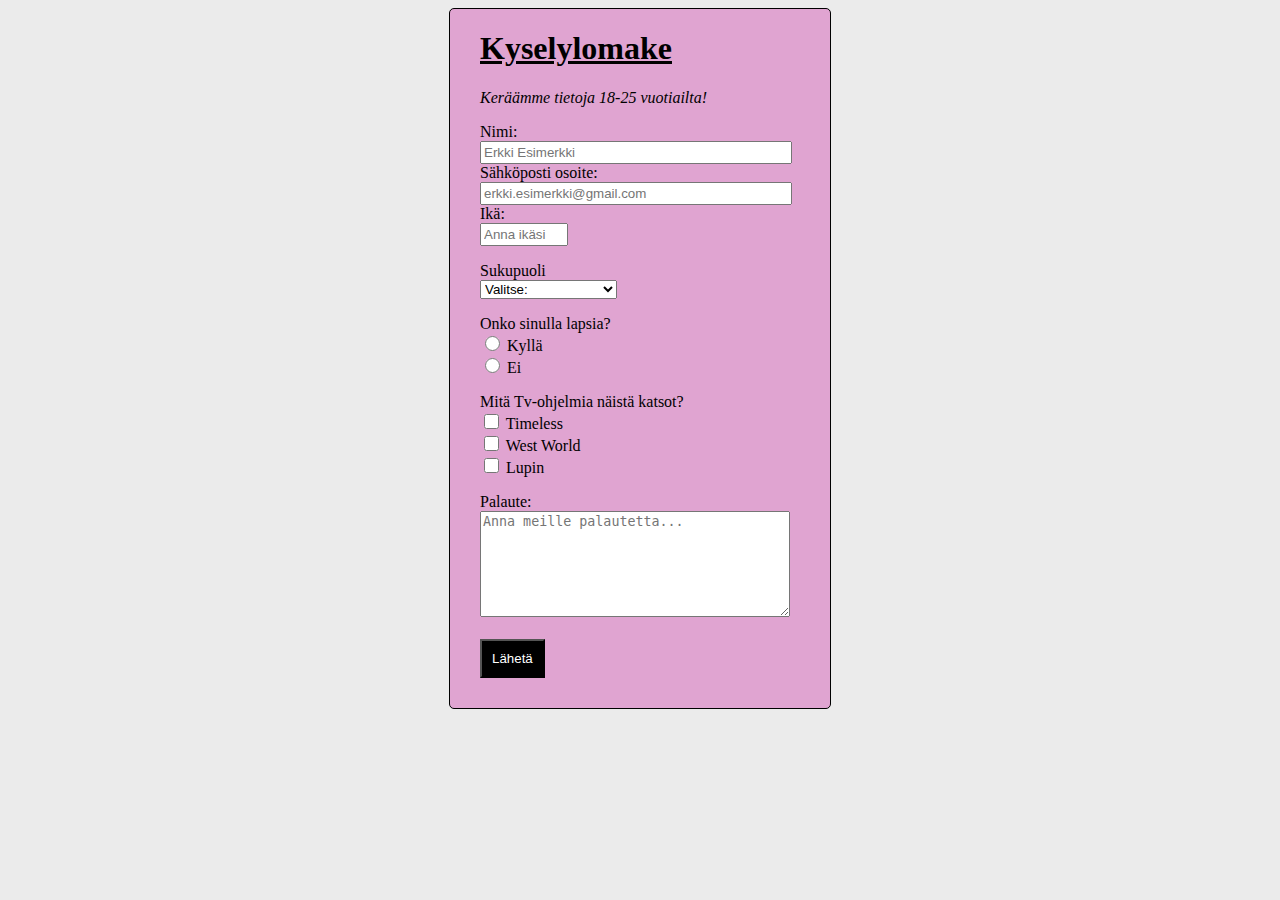
==== Projekti_1B/index.html @ 1e3329ad "Tähän yritin saada alert:ia nimi laatikkoon. Siitä on kopio ohjelmassa.Ohjelma toimii normaalisti." ====
<!DOCTYPE html>
<html lang="en" dir="ltr">
  <head>
    <script type="text/javascript" src="script.js" charset="utf-8"></script>
      <link rel="stylesheet" href="styles.css">
        <meta charset="utf-8">
          <title>Kyselylomake</title>
</head>
<body>
    <div class="center">
      <h1 id="otsikko">Kyselylomake</h1>
      <p id="kuvaus">Keräämme tietoja 18-25 vuotiailta!</p>

<!-- Nimi, ikä ja sähköposti -->
      <form action="index.html" id="kyselylomake" method="post">
        
      <label for="nimisyotto">Nimi:</label><br>
      <input type="text" id="nimi" value="" placeholder="Erkki Esimerkki" required><br>
      <div id="joslyhyt"></div>

      <label for="emailsyotto">Sähköposti osoite:</label><br>
      <input type="email" id="email" value="" placeholder="erkki.esimerkki@gmail.com" required><br>
      <div id="sposti"></div>
      <label for="ikasyotto">Ikä:</label><br>
      <input type="number" min="18" max="25" id="ika" value="" placeholder="Anna ikäsi" required><br>
      <div id="einumero"></div>


    <p>Sukupuoli<br>
      <select id="pudotus" required>
        <option value="" disabled selected>Valitse:</option>
        <option value="Mies">Mies</option>
        <option value="Nainen">Nainen</option>
        <option value="Muu">En halua määritellä</option>
        </select></p>


    <p>Onko sinulla lapsia?<br>
      <input type="radio" id="lapsijoo" name="radio" value="" required>
      <label for="lapsia1">Kyllä</label><br>
        <input type="radio" id="lapsiei" name="radio" value="">
        <label for="lapsia2">Ei</label><br></p>


    <p>Mitä Tv-ohjelmia näistä katsot?<br>
      <input type="checkbox" name="check" id="ohj1" value="" required>
        <label for="kulku1">Timeless</label><br>
        <input type="checkbox" name="check" id="ohj2" value="">
        <label for="kulku2">West World</label><br>
        <input type="checkbox" name="check" id="ohj3" value="">
        <label for="kulku3">Lupin</label><br></p>





    <div class="ppalaute">
      <label for="palaute">Palaute:</label><br>
        <textarea id="palaute" placeholder="Anna meille palautetta..." required></textarea><br><br>
      </div>

    <button type="button" id="laheta" onclick="myFunction()">Lähetä</button><br>
</form>
</div>

<!-- Css tiedostoon pitää muistaa laittaa esim. tooltipillä se et se näyttää vihjeitä miten täyttää noit kenttiä ku hiiri on päällä -->
</body>
</html>
---- Projekti_1B/styles.css ----
body {
background-color:rgba(188,188,188,0.3);
}

h1 {
  font-weight: bold;
  font-family: cursive;
  text-decoration: underline;
}

#kuvaus {
  font-style: italic;
}


.center {
width: 320px;
height: auto;
margin: auto;
border: 1px solid black;
border-radius: 5px;
padding-left: 30px;
padding-right: 30px;
padding-bottom: 30px;
background-color: rgba(200,0,150,0.3);
}

input {
width: 95%;
height: 15px;
padding: 2px;
}

input[type ="number"] {
  width: 25%;
  height: 15px;
  padding:  2px;
}


select {
width: auto;
height: auto;
}

input[type="radio"] {
width: 15px;
height: 15px;
}

input[type="checkbox"] {
width: 15px;
height: 15px;
}

textarea {
width: 95%;
height: 100px;
padding: 2px;
}

button {
width: auto;
height: 30%;
padding: 10px;
color:white;
background-color:black;

}

button:hover {
  background-color: #716A6B;
  cursor:pointer;
}
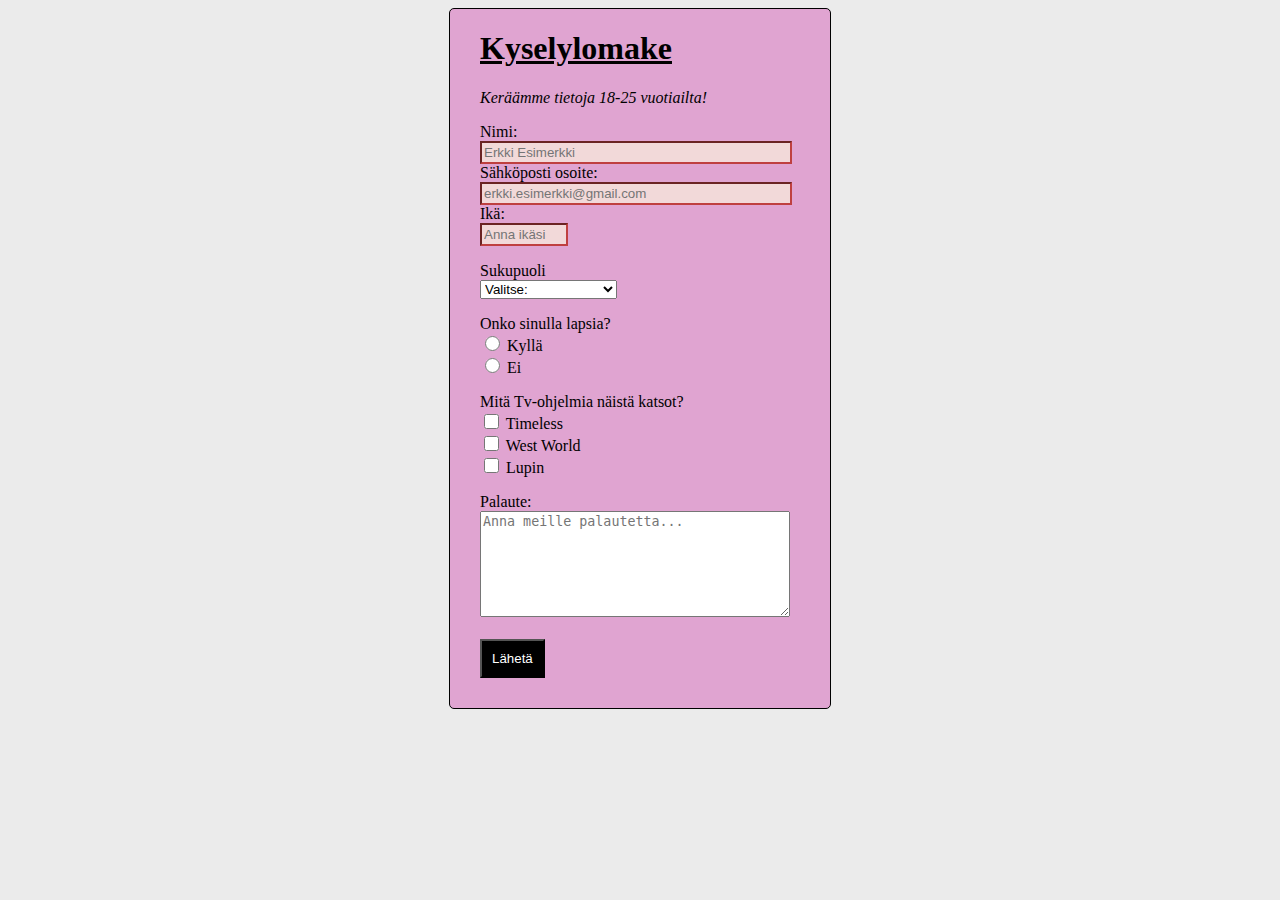
==== commit 6af476d1: "Tein muutoksia HTML:ään/Leevi/8.4.21" ====
--- a/Projekti_1B/index.html
+++ b/Projekti_1B/index.html
@@ -1,8 +1,8 @@
 <!DOCTYPE html>
 <html lang="en" dir="ltr">
   <head>
-    <script type="text/javascript" src="script.js" charset="utf-8"></script>
-      <link rel="stylesheet" href="styles.css">
+  <!--  <script type="text/javascript" src="script.js" charset="utf-8"></script> -->
+    <link rel="stylesheet" href="styles.css">
         <meta charset="utf-8">
           <title>Kyselylomake</title>
 </head>
@@ -12,17 +12,18 @@
       <p id="kuvaus">Keräämme tietoja 18-25 vuotiailta!</p>
 
 <!-- Nimi, ikä ja sähköposti -->
-      <form action="index.html" id="kyselylomake" method="post">
-        
+      <form action="" id="kyselylomake" method="post">
       <label for="nimisyotto">Nimi:</label><br>
-      <input type="text" id="nimi" value="" placeholder="Erkki Esimerkki" required><br>
-      <div id="joslyhyt"></div>
+      <input type="text" id="nimi" value="" placeholder="Erkki Esimerkki" required pattern="[A-Za-z-0-9]+\s[A-Za-z-'0-9]+" title="firstname lastname" aria-required="true" aria-describedby="name-format"><br>
+      <span id="joslyhyt" class="help"></span>
+
 
       <label for="emailsyotto">Sähköposti osoite:</label><br>
-      <input type="email" id="email" value="" placeholder="erkki.esimerkki@gmail.com" required><br>
+      <input type="email" id="email" value="" placeholder="erkki.esimerkki@gmail.com" required aria-required="true"><br>
       <div id="sposti"></div>
+
       <label for="ikasyotto">Ikä:</label><br>
-      <input type="number" min="18" max="25" id="ika" value="" placeholder="Anna ikäsi" required><br>
+      <input type="number" id="ika" value="" placeholder="Anna ikäsi" required aria-required="true" aria-required="true" min="18" max="25"><br>
       <div id="einumero"></div>
 
 
@@ -36,14 +37,14 @@
 
 
     <p>Onko sinulla lapsia?<br>
-      <input type="radio" id="lapsijoo" name="radio" value="" required>
+      <input type="radio" id="lapsijoo" name="radio" value="" required aria-required="true">
       <label for="lapsia1">Kyllä</label><br>
         <input type="radio" id="lapsiei" name="radio" value="">
         <label for="lapsia2">Ei</label><br></p>
 
 
     <p>Mitä Tv-ohjelmia näistä katsot?<br>
-      <input type="checkbox" name="check" id="ohj1" value="" required>
+      <input type="checkbox" name="check" id="ohj1" value="" required aria-required="true">
         <label for="kulku1">Timeless</label><br>
         <input type="checkbox" name="check" id="ohj2" value="">
         <label for="kulku2">West World</label><br>
@@ -56,13 +57,13 @@
 
     <div class="ppalaute">
       <label for="palaute">Palaute:</label><br>
-        <textarea id="palaute" placeholder="Anna meille palautetta..." required></textarea><br><br>
+        <textarea id="palaute" placeholder="Anna meille palautetta..." required aria-required="true"></textarea><br><br>
       </div>
 
     <button type="button" id="laheta" onclick="myFunction()">Lähetä</button><br>
 </form>
 </div>
 
-<!-- Css tiedostoon pitää muistaa laittaa esim. tooltipillä se et se näyttää vihjeitä miten täyttää noit kenttiä ku hiiri on päällä -->
+
 </body>
 </html>
--- a/Projekti_1B/styles.css
+++ b/Projekti_1B/styles.css
@@ -23,6 +23,27 @@
 padding-right: 30px;
 padding-bottom: 30px;
 background-color: rgba(200,0,150,0.3);
+}
+
+.help {
+    display:none;
+    font-size:90%;
+}
+
+input:focus + .help {
+    display:inline-block;
+}
+
+input:valid,
+input:in-range {
+    background:hsl(120, 50%, 90%);
+    border-color:hsl(120, 50%, 50%);
+}
+
+input:invalid,
+input:out-of-range {
+    border-color:hsl(0, 50%, 50%);
+    background:hsl(0, 50%, 90%);
 }
 
 input {
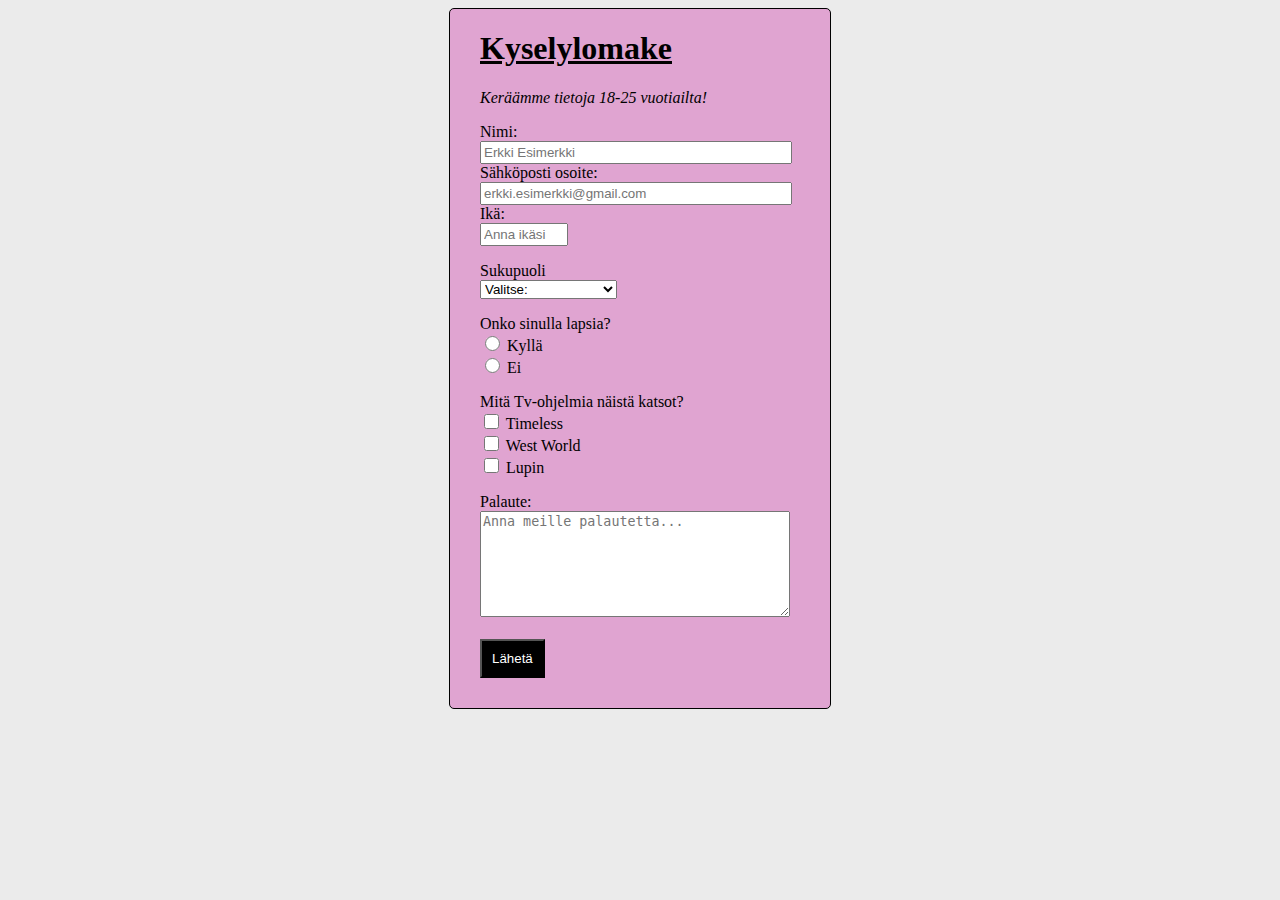
==== commit ce2cc967: "1B pattern pitäis saada toimimaan tossa etunimi sukunimi kohdassa" ====
--- a/Projekti_1B/index.html
+++ b/Projekti_1B/index.html
@@ -1,7 +1,7 @@
 <!DOCTYPE html>
 <html lang="en" dir="ltr">
   <head>
-  <!--  <script type="text/javascript" src="script.js" charset="utf-8"></script> -->
+    <script type="text/javascript" src="script.js" charset="utf-8"></script>
     <link rel="stylesheet" href="styles.css">
         <meta charset="utf-8">
           <title>Kyselylomake</title>
@@ -14,7 +14,7 @@
 <!-- Nimi, ikä ja sähköposti -->
       <form action="" id="kyselylomake" method="post">
       <label for="nimisyotto">Nimi:</label><br>
-      <input type="text" id="nimi" value="" placeholder="Erkki Esimerkki" required pattern="[A-Za-z-0-9]+\s[A-Za-z-'0-9]+" title="firstname lastname" aria-required="true" aria-describedby="name-format"><br>
+      <input type="text" id="nimi" value="" placeholder="Erkki Esimerkki" required pattern="[A-zÄÖäö]/s[A-zÄÖäö]" title="etunimi sukunimi" aria-required="true" aria-describedby="name-format"><br>
       <span id="joslyhyt" class="help"></span>
 
 
@@ -44,7 +44,7 @@
 
 
     <p>Mitä Tv-ohjelmia näistä katsot?<br>
-      <input type="checkbox" name="check" id="ohj1" value="" required aria-required="true">
+      <input type="checkbox" name="check" id="ohj1" value="">
         <label for="kulku1">Timeless</label><br>
         <input type="checkbox" name="check" id="ohj2" value="">
         <label for="kulku2">West World</label><br>
@@ -60,7 +60,7 @@
         <textarea id="palaute" placeholder="Anna meille palautetta..." required aria-required="true"></textarea><br><br>
       </div>
 
-    <button type="button" id="laheta" onclick="myFunction()">Lähetä</button><br>
+    <button type="submit" id="laheta" onclick="myFunction()">Lähetä</button><br>
 </form>
 </div>
 
--- a/Projekti_1B/styles.css
+++ b/Projekti_1B/styles.css
@@ -32,18 +32,6 @@
 
 input:focus + .help {
     display:inline-block;
-}
-
-input:valid,
-input:in-range {
-    background:hsl(120, 50%, 90%);
-    border-color:hsl(120, 50%, 50%);
-}
-
-input:invalid,
-input:out-of-range {
-    border-color:hsl(0, 50%, 50%);
-    background:hsl(0, 50%, 90%);
 }
 
 input {
